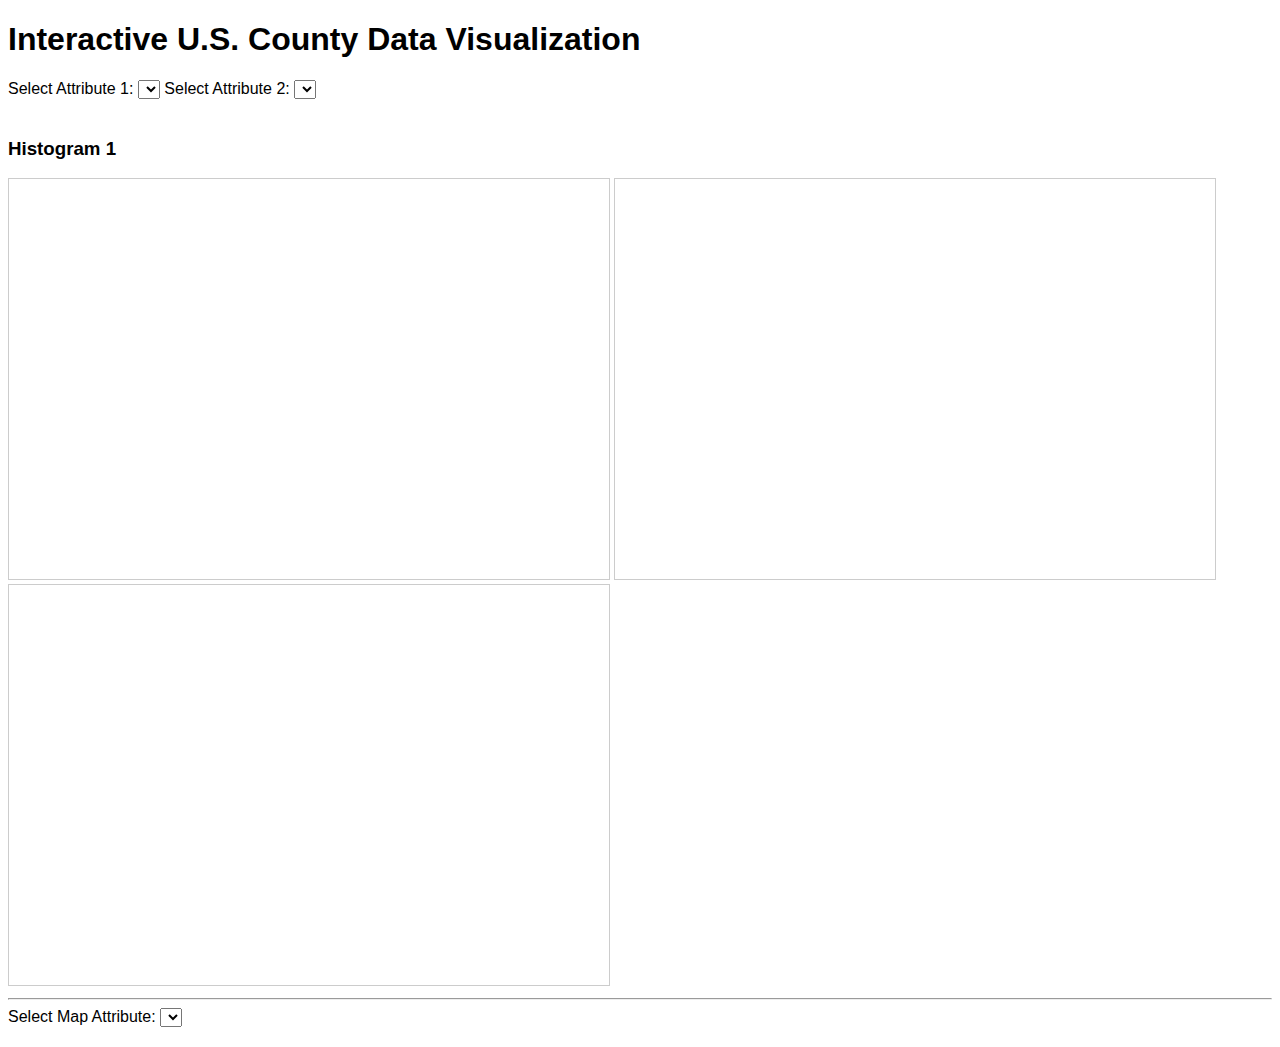
==== index.html @ 360b9d7f "Add files via upload" ====
<!DOCTYPE html>
<html lang="en">
<head>
    <meta charset="UTF-8">
    <meta name="viewport" content="width=device-width, initial-scale=1.0">
    <title>Interactive Data Visualization</title>
    
    <!-- D3.js Library -->
    <script src="https://d3js.org/d3.v7.min.js"></script>
    <script src="https://d3js.org/topojson.v3.min.js"></script>

    <!-- Styles -->
    <style>
        body {
            font-family: Arial, sans-serif;
        }
        .container {
            display: flex;
            flex-wrap: wrap;
            gap: 20px;
        }
        .chart-container {
            flex: 1;
            min-width: 600px;
        }
        .dropdown-container {
            margin-bottom: 20px;
        }
        svg {
            border: 1px solid #ccc;
        }
        .tooltip {
            position: absolute;
            background: blue;
            color: #fff;
            padding: 5px 10px;
            border-radius: 5px;
            font-size: 12px;
            pointer-events: none;
            visibility: hidden;
        }

        body{
    background-image: url("bg3.jpg");
    background-size: 100vw 100vh;

}
    </style>
</head>
<body>

    <h1>Interactive U.S. County Data Visualization</h1>

    <!-- Dropdowns for histogram and scatterplot -->
    <div class="dropdown-container">
        <label for="dropdown1">Select Attribute 1:</label>
        <select id="dropdown1"></select>

        <label for="dropdown2">Select Attribute 2:</label>
        <select id="dropdown2"></select>
    </div>

    <div class="container">
        <div class="chart-container">
            <h3>Histogram 1</h3>
            <svg id="histogram1" width="600" height="400"></svg>
            <svg id="histogram2" width="600" height="400"></svg>
            <svg id="scatterplot" width="600" height="400"></svg>


        </div>

        <!-- <div class="chart-container">
            <h3>Histogram 2</h3>
                   </div> -->
    </div>

    <!-- <div class="chart-container">
        <h3>Scatterplot</h3>
            </div> -->

    <hr>

    <!-- Dropdown for the map -->
    <div class="dropdown-container">
        <label for="dropdown3">Select Map Attribute:</label>
        <select id="dropdown3"></select>
    </div>

    <div class="viz"></div>
    <div id="legend"></div>

    <!-- JavaScript File -->
    <script src="main.js"></script>

</body>
</html>
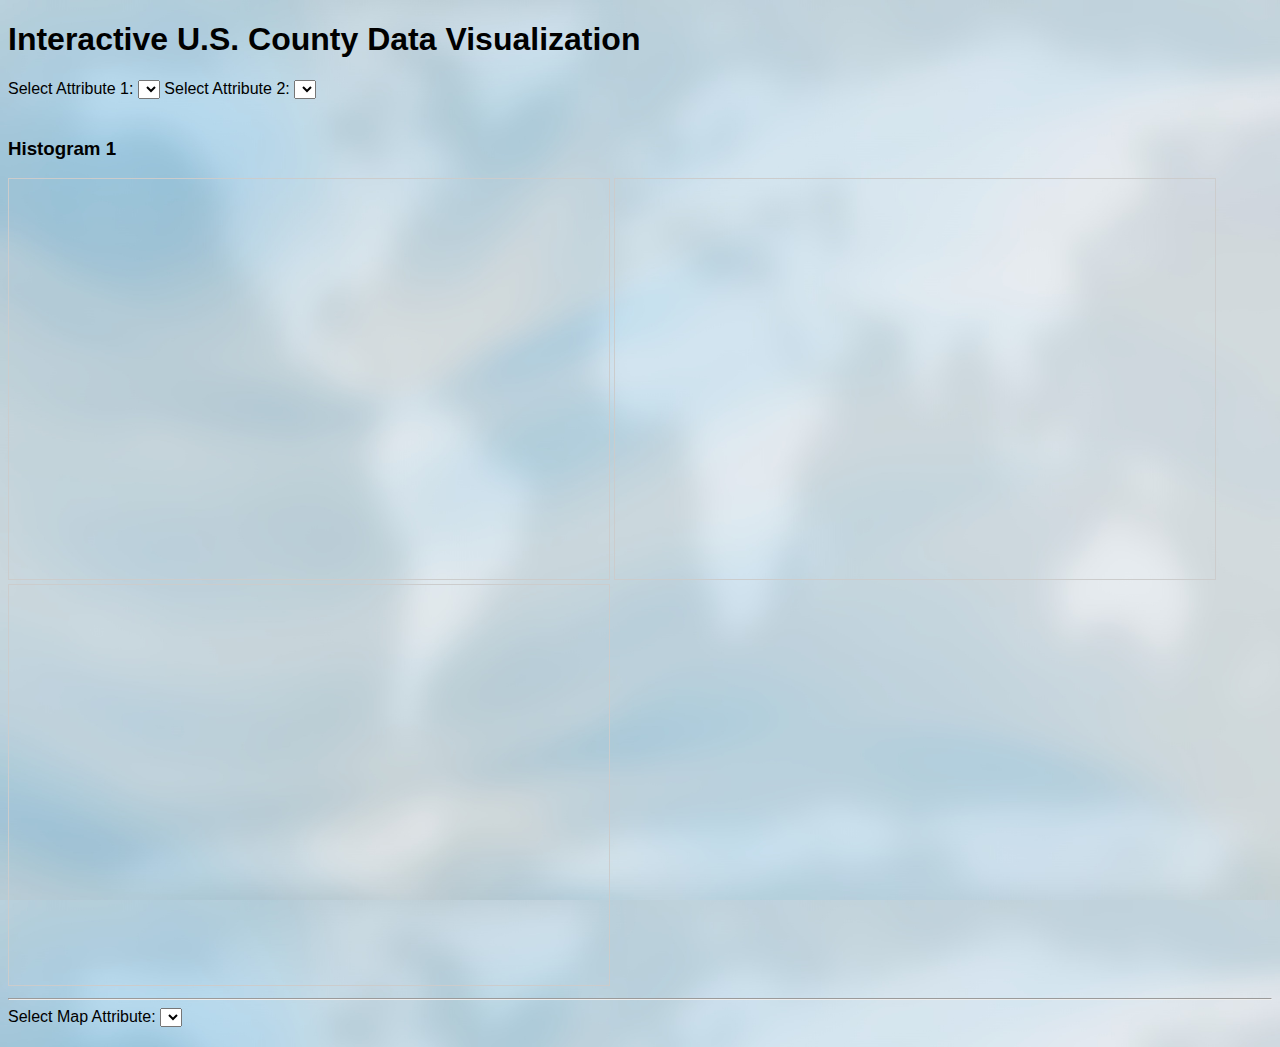
==== commit 693ef4ef: "Update index.html" ====
--- a/index.html
+++ b/index.html
@@ -41,7 +41,7 @@
         }
 
         body{
-    background-image: url("bg3.jpg");
+    background-image: url("bg3.JPG");
     background-size: 100vw 100vh;
 
 }
